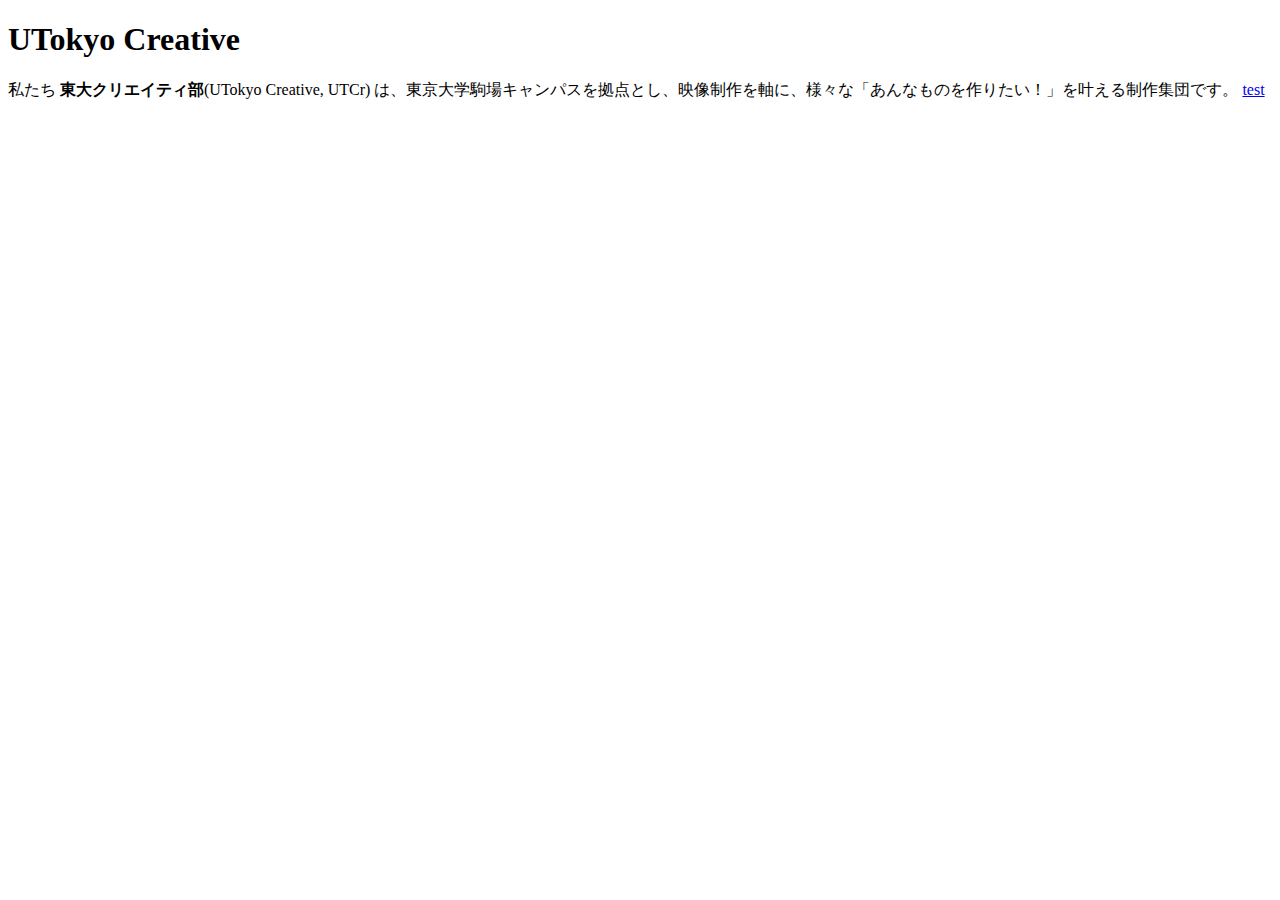
==== index.html @ 8ee9058b "Update index.html" ====
<!DOCTYPE html>
<html lang="en">
<head>
  <meta charset="UTF-8">
  <meta name="viewport" content="width=device-width, initial-scale=1.0">
  <title>UTokyo Creative</title>
</head>
<body>
  <h1>UTokyo Creative</h1>
  <p>
    私たち <strong>東大クリエイティ部</strong>(UTokyo Creative, UTCr) は、東京大学駒場キャンパスを拠点とし、映像制作を軸に、様々な「あんなものを作りたい！」を叶える制作集団です。
    <a href="test_repository">test</a>
  </p>
</body>
</html>
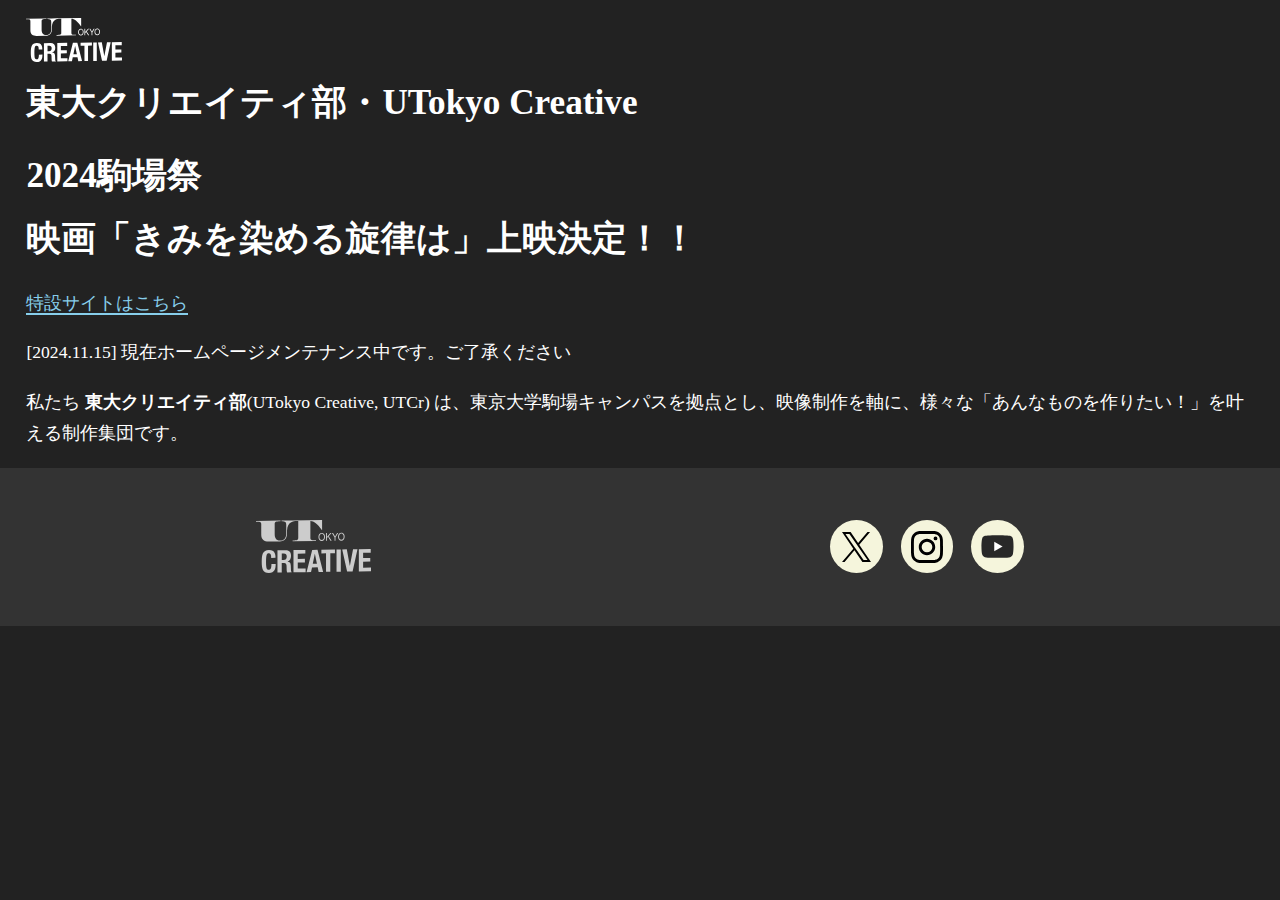
==== commit e90305fb: "Page Created (Rough)" ====
--- a/index.html
+++ b/index.html
@@ -1,15 +1,94 @@
 <!DOCTYPE html>
-<html lang="en">
+<html lang="ja">
 <head>
+  <title>東大クリエイティ部 UTCr</title>
   <meta charset="UTF-8">
   <meta name="viewport" content="width=device-width, initial-scale=1.0">
-  <title>UTokyo Creative</title>
+
+  <link rel="stylesheet" href="/-css/master.css">
+  <link rel="stylesheet" href="/-css/top.css">
 </head>
+
 <body>
-  <h1>UTokyo Creative</h1>
-  <p>
-    私たち <strong>東大クリエイティ部</strong>(UTokyo Creative, UTCr) は、東京大学駒場キャンパスを拠点とし、映像制作を軸に、様々な「あんなものを作りたい！」を叶える制作集団です。
-    <a href="test_repository">test</a>
-  </p>
+
+  <header>
+    <div class="header-container hz-container">
+      <div class="logo-button">
+        <a href="/"><img src="/-img/UTCr_logo-type-white.svg" alt="UTCr"></a>
+      </div>
+      <!-- <div class="join-button">
+        <a href="#join">Join</a>
+      </div> -->
+    </div>
+  </header>
+
+  <section>
+    <div class="hz-container">
+      <h1>東大クリエイティ部・UTokyo Creative</h1>
+      <p style="font-size: 2rem; font-weight: bold;">
+        2024駒場祭 <br>
+        映画「きみを染める旋律は」上映決定！！
+      </p>
+      <p>
+        <a href="https://utcr.github.io/kf75cinema/" style="border-bottom: 2px solid skyblue; color: skyblue;">特設サイトはこちら</a>
+      </p>
+      <p>
+        [2024.11.15] 現在ホームページメンテナンス中です。ご了承ください
+      </p>
+      <p>
+        私たち <strong>東大クリエイティ部</strong>(UTokyo Creative, UTCr) は、東京大学駒場キャンパスを拠点とし、映像制作を軸に、様々な「あんなものを作りたい！」を叶える制作集団です。
+      </p>
+    </div>
+  </section>
+
+  <!-- <section>
+    <div class="hz-container">
+      <h2>創りたい が 叶う場所</h2>
+      <p>
+        あああ
+      </p>
+    </div>
+  </section> -->
+
+  <!-- <section>
+    <div class="hz-container">
+      <h2>About</h2>
+      
+    </div>
+  </section> -->
+
+  <!-- <section>
+    <div class="hz-container">
+      <h2 id="join">Join</h2>
+      <p>
+        私たち <strong>東大クリエイティ部</strong>(UTokyo Creative, UTCr) は、東京大学駒場キャンパスを拠点とし、映像制作を軸に、様々な「あんなものを作りたい！」を叶える制作集団です。
+      </p>
+    </div>
+  </section> -->
+
+  <footer>
+    <div class="hz-container">
+
+      <div class="footer_flex">
+        <div class="footer_title">
+          <img src="/-img/UTCr_logo-type-gray.svg" alt="UTCr logo" class="footer_title_logo">
+          <!-- <span class="footer_title_text">UTCr</span> -->
+        </div>
+  
+        <div class="footer_sns">
+          <!-- <span>Follow UTCr</span> -->
+          <div class="footer_sns_logos">
+            <a href="https://x.com/utokyo_cr"><img src="/-img/sns_logo_x-black.svg" alt="X" id="sns_logo_x"></a>
+            <a href="https://instagram.com/utokyo_cr"><img src="/-img/sns_logo_ig-black.svg" alt="IG" id="sns_logo_ig"></a>
+            <a href="https://youtube.com/utokyo_cr"><img src="/-img/sns_logo_yt-black.svg" alt="IG" id="sns_logo_yt"></a>
+          </div>
+        </div>
+      </div>
+
+      <!-- <div class="footer_copyright">
+        &copy; UTokyo Creative, 2024
+      </div> -->
+    </div>
+  </footer>
 </body>
-</html>
+</html>--- a/-css/master.css
+++ b/-css/master.css
@@ -0,0 +1,54 @@
+@charset "utf-8";
+
+@import "/-css/master_header.css";
+@import "/-css/master_footer.css";
+
+:root {
+  /* --var: "value" */
+}
+
+html {
+  font-size: clamp(1rem, 2.5vw, 1.1rem);
+}
+body {
+  margin: auto;
+  padding: 0;
+  background-color: #222;
+  color: #fff;
+}
+
+/* 余白の初期化 */
+h1, h2, h3, h4, h5, h6, p, pre, figure, ul, dl {
+  margin: 0;
+  padding: 0;
+}
+ul {
+  list-style: none;
+}
+p {
+  line-height: 1.8;
+  margin: 1rem 0;
+}
+a {
+  color: inherit;
+  text-decoration: none;
+}
+img {
+  display: block;
+  /* オリジナルサイズより拡大しない */
+  max-width: 100%;
+  height: auto;
+}
+::first-letter {
+  font-feature-settings: "palt";
+}
+
+/* 水平コンテナ */
+.hz-container {
+  /* width: min(92%, 800px); */
+  padding-left: 1.5rem;
+  padding-right: 1.5rem;
+  height: fit-content;
+  margin: auto;
+  position: relative;
+}
--- a/-css/top.css
+++ b/-css/top.css
@@ -0,0 +1,9 @@
+/* top.css */
+/* トップページ (/index.html) に適用 */
+
+@charset "utf-8";
+
+h2 {
+  font-family: serif;
+  text-align: center;
+}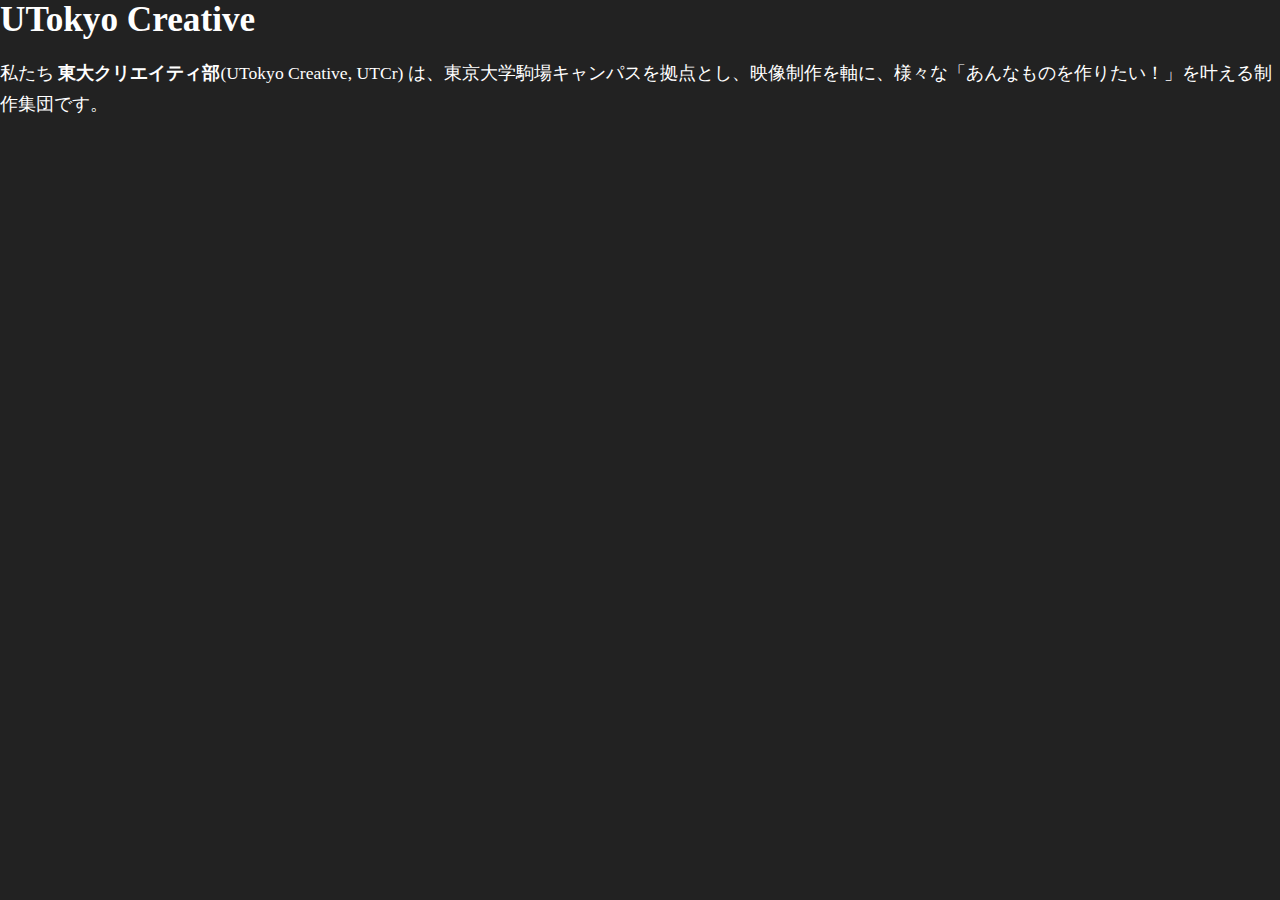
==== commit 64d52bea: "Merge branch 'main' of https://github.com/utcr/utcr.github.io" ====
--- a/index.html
+++ b/index.html
@@ -10,85 +10,9 @@
 </head>
 
 <body>
-
-  <header>
-    <div class="header-container hz-container">
-      <div class="logo-button">
-        <a href="/"><img src="/-img/UTCr_logo-type-white.svg" alt="UTCr"></a>
-      </div>
-      <!-- <div class="join-button">
-        <a href="#join">Join</a>
-      </div> -->
-    </div>
-  </header>
-
-  <section>
-    <div class="hz-container">
-      <h1>東大クリエイティ部・UTokyo Creative</h1>
-      <p style="font-size: 2rem; font-weight: bold;">
-        2024駒場祭 <br>
-        映画「きみを染める旋律は」上映決定！！
-      </p>
-      <p>
-        <a href="https://utcr.github.io/kf75cinema/" style="border-bottom: 2px solid skyblue; color: skyblue;">特設サイトはこちら</a>
-      </p>
-      <p>
-        [2024.11.15] 現在ホームページメンテナンス中です。ご了承ください
-      </p>
-      <p>
-        私たち <strong>東大クリエイティ部</strong>(UTokyo Creative, UTCr) は、東京大学駒場キャンパスを拠点とし、映像制作を軸に、様々な「あんなものを作りたい！」を叶える制作集団です。
-      </p>
-    </div>
-  </section>
-
-  <!-- <section>
-    <div class="hz-container">
-      <h2>創りたい が 叶う場所</h2>
-      <p>
-        あああ
-      </p>
-    </div>
-  </section> -->
-
-  <!-- <section>
-    <div class="hz-container">
-      <h2>About</h2>
-      
-    </div>
-  </section> -->
-
-  <!-- <section>
-    <div class="hz-container">
-      <h2 id="join">Join</h2>
-      <p>
-        私たち <strong>東大クリエイティ部</strong>(UTokyo Creative, UTCr) は、東京大学駒場キャンパスを拠点とし、映像制作を軸に、様々な「あんなものを作りたい！」を叶える制作集団です。
-      </p>
-    </div>
-  </section> -->
-
-  <footer>
-    <div class="hz-container">
-
-      <div class="footer_flex">
-        <div class="footer_title">
-          <img src="/-img/UTCr_logo-type-gray.svg" alt="UTCr logo" class="footer_title_logo">
-          <!-- <span class="footer_title_text">UTCr</span> -->
-        </div>
-  
-        <div class="footer_sns">
-          <!-- <span>Follow UTCr</span> -->
-          <div class="footer_sns_logos">
-            <a href="https://x.com/utokyo_cr"><img src="/-img/sns_logo_x-black.svg" alt="X" id="sns_logo_x"></a>
-            <a href="https://instagram.com/utokyo_cr"><img src="/-img/sns_logo_ig-black.svg" alt="IG" id="sns_logo_ig"></a>
-            <a href="https://youtube.com/utokyo_cr"><img src="/-img/sns_logo_yt-black.svg" alt="IG" id="sns_logo_yt"></a>
-          </div>
-        </div>
-      </div>
-
-      <!-- <div class="footer_copyright">
-        &copy; UTokyo Creative, 2024
-      </div> -->
-    </div>
-  </footer>
+  <h1>UTokyo Creative</h1>
+  <p>
+    私たち <strong>東大クリエイティ部</strong>(UTokyo Creative, UTCr) は、東京大学駒場キャンパスを拠点とし、映像制作を軸に、様々な「あんなものを作りたい！」を叶える制作集団です。
+  </p>
 </body>
-</html>+</html>
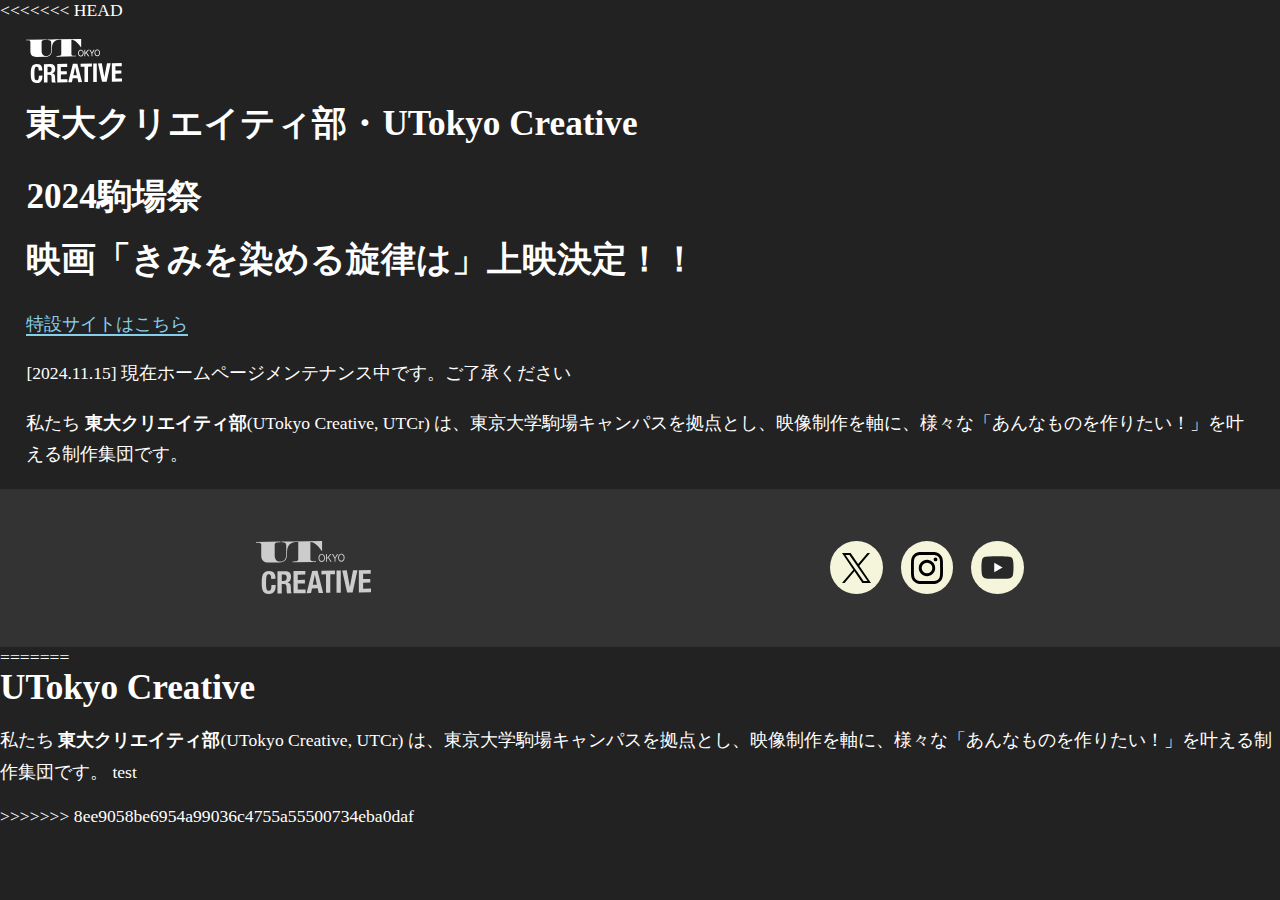
==== commit f141d3b1: "resolve" ====
--- a/index.html
+++ b/index.html
@@ -10,9 +10,93 @@
 </head>
 
 <body>
+<<<<<<< HEAD
+
+  <header>
+    <div class="header-container hz-container">
+      <div class="logo-button">
+        <a href="/"><img src="/-img/UTCr_logo-type-white.svg" alt="UTCr"></a>
+      </div>
+      <!-- <div class="join-button">
+        <a href="#join">Join</a>
+      </div> -->
+    </div>
+  </header>
+
+  <section>
+    <div class="hz-container">
+      <h1>東大クリエイティ部・UTokyo Creative</h1>
+      <p style="font-size: 2rem; font-weight: bold;">
+        2024駒場祭 <br>
+        映画「きみを染める旋律は」上映決定！！
+      </p>
+      <p>
+        <a href="https://utcr.github.io/kf75cinema/" style="border-bottom: 2px solid skyblue; color: skyblue;">特設サイトはこちら</a>
+      </p>
+      <p>
+        [2024.11.15] 現在ホームページメンテナンス中です。ご了承ください
+      </p>
+      <p>
+        私たち <strong>東大クリエイティ部</strong>(UTokyo Creative, UTCr) は、東京大学駒場キャンパスを拠点とし、映像制作を軸に、様々な「あんなものを作りたい！」を叶える制作集団です。
+      </p>
+    </div>
+  </section>
+
+  <!-- <section>
+    <div class="hz-container">
+      <h2>創りたい が 叶う場所</h2>
+      <p>
+        あああ
+      </p>
+    </div>
+  </section> -->
+
+  <!-- <section>
+    <div class="hz-container">
+      <h2>About</h2>
+      
+    </div>
+  </section> -->
+
+  <!-- <section>
+    <div class="hz-container">
+      <h2 id="join">Join</h2>
+      <p>
+        私たち <strong>東大クリエイティ部</strong>(UTokyo Creative, UTCr) は、東京大学駒場キャンパスを拠点とし、映像制作を軸に、様々な「あんなものを作りたい！」を叶える制作集団です。
+      </p>
+    </div>
+  </section> -->
+
+  <footer>
+    <div class="hz-container">
+
+      <div class="footer_flex">
+        <div class="footer_title">
+          <img src="/-img/UTCr_logo-type-gray.svg" alt="UTCr logo" class="footer_title_logo">
+          <!-- <span class="footer_title_text">UTCr</span> -->
+        </div>
+  
+        <div class="footer_sns">
+          <!-- <span>Follow UTCr</span> -->
+          <div class="footer_sns_logos">
+            <a href="https://x.com/utokyo_cr"><img src="/-img/sns_logo_x-black.svg" alt="X" id="sns_logo_x"></a>
+            <a href="https://instagram.com/utokyo_cr"><img src="/-img/sns_logo_ig-black.svg" alt="IG" id="sns_logo_ig"></a>
+            <a href="https://youtube.com/utokyo_cr"><img src="/-img/sns_logo_yt-black.svg" alt="IG" id="sns_logo_yt"></a>
+          </div>
+        </div>
+      </div>
+
+      <!-- <div class="footer_copyright">
+        &copy; UTokyo Creative, 2024
+      </div> -->
+    </div>
+  </footer>
+=======
   <h1>UTokyo Creative</h1>
   <p>
     私たち <strong>東大クリエイティ部</strong>(UTokyo Creative, UTCr) は、東京大学駒場キャンパスを拠点とし、映像制作を軸に、様々な「あんなものを作りたい！」を叶える制作集団です。
+    <a href="test_repository">test</a>
   </p>
+>>>>>>> 8ee9058be6954a99036c4755a55500734eba0daf
 </body>
 </html>
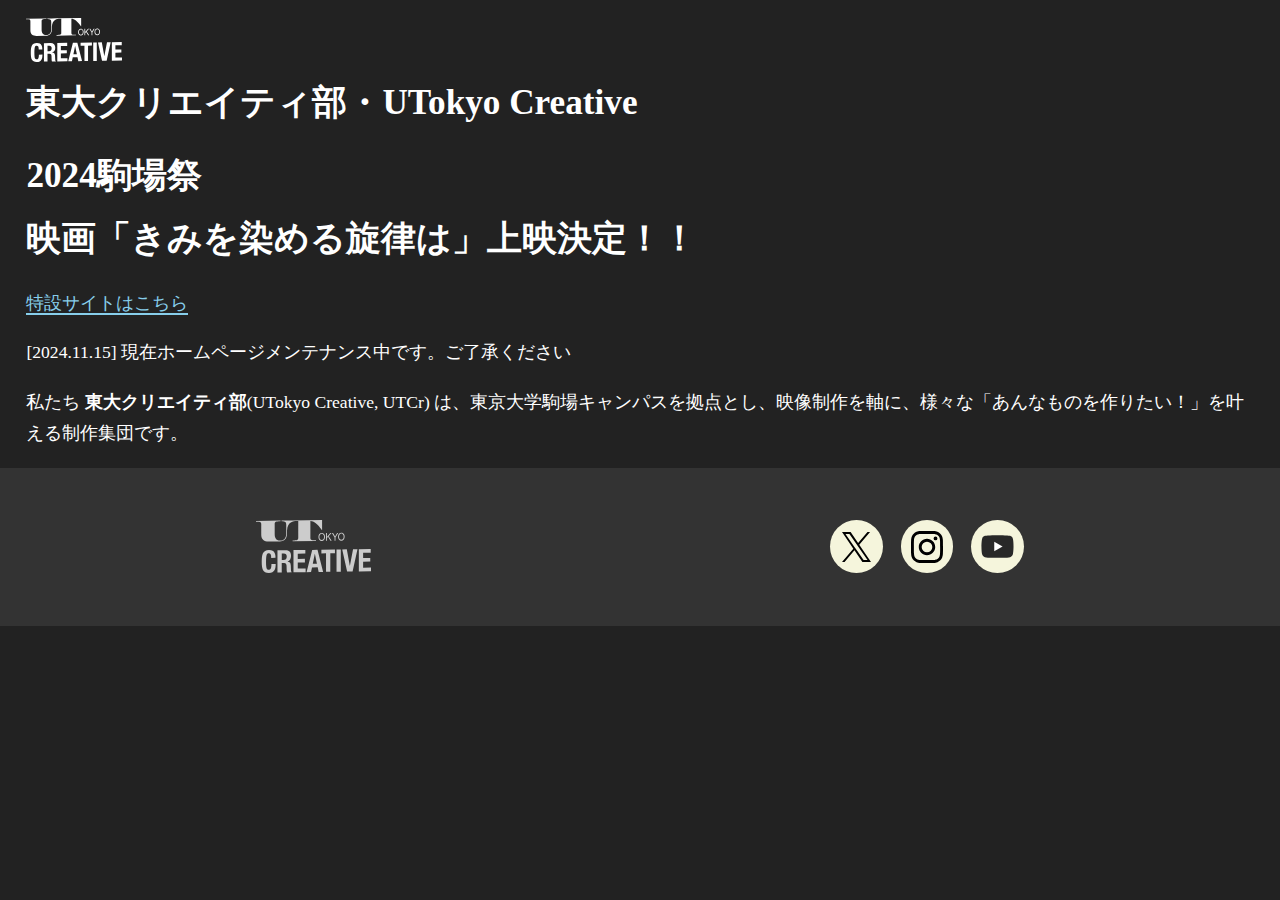
==== commit bd9bee1f: "Update index.html" ====
--- a/index.html
+++ b/index.html
@@ -10,7 +10,6 @@
 </head>
 
 <body>
-<<<<<<< HEAD
 
   <header>
     <div class="header-container hz-container">
@@ -91,12 +90,5 @@
       </div> -->
     </div>
   </footer>
-=======
-  <h1>UTokyo Creative</h1>
-  <p>
-    私たち <strong>東大クリエイティ部</strong>(UTokyo Creative, UTCr) は、東京大学駒場キャンパスを拠点とし、映像制作を軸に、様々な「あんなものを作りたい！」を叶える制作集団です。
-    <a href="test_repository">test</a>
-  </p>
->>>>>>> 8ee9058be6954a99036c4755a55500734eba0daf
 </body>
 </html>
